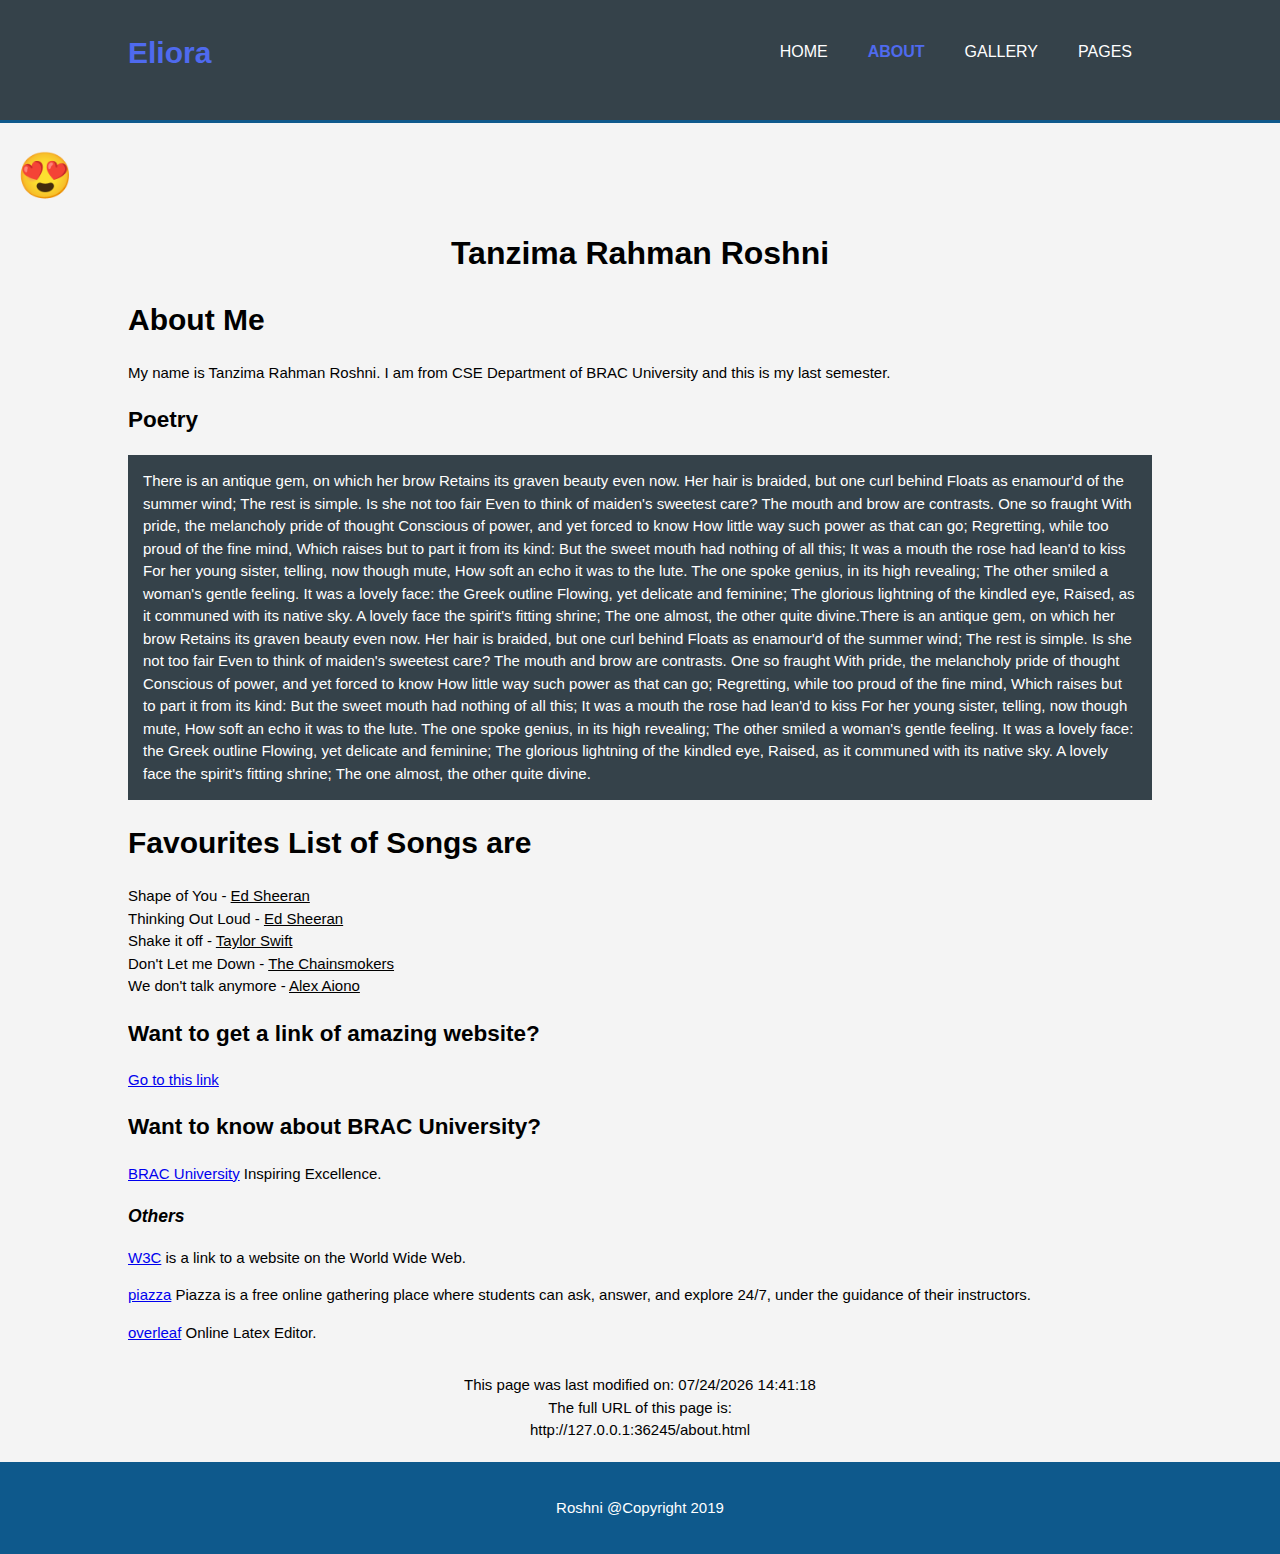
==== about.html @ 027cbe51 "Add files via upload" ====
<!DOCTYPE html>
<html>
  <head>

    <title>Eliora | About</title>
    <link rel="stylesheet" href="./css/style.css">
  </head>
  <body>
    <header>
      <div class="container">
        <div id="branding">
          <h1><span class="highlight">Eliora</span></h1>
        </div>
        <nav>
          <ul>
            <li><a href="index.html">Home</a></li>
            <li class="current"><a href="about.html">About</a></li>
            <li><a href="gallery.html">Gallery</a></li>
            <li><a href="javascriptBasics.htm">PAGES</a></li>

          </ul>
        </nav>
      </div>
    </header>
    <style>
        td:last-child { font-size: 3em; }
        tr:first-child td:last-child { font-size: 1em; }
        th { text-align: right; font-weight: normal;  }
    </style>
    <table>
        <tr>

        <tr>

            <td>&#x1F60D;
        <tr>


    </table>


    <section id="main">
      <div class="container">
<center><b><font size="6">Tanzima Rahman Roshni</font></b></center>
          <h1 class="page-title">About Me</h1>
          <p>
            My name is Tanzima Rahman Roshni. I am from CSE Department of BRAC University and this is my last semester.
          </p>
<h2>Poetry</h2>
          <p class="dark">

            There is an antique gem, on which her brow
            Retains its graven beauty even now.
            Her hair is braided, but one curl behind
            Floats as enamour'd of the summer wind;
            The rest is simple. Is she not too fair
            Even to think of maiden's sweetest care?
            The mouth and brow are contrasts. One so fraught
            With pride, the melancholy pride of thought
            Conscious of power, and yet forced to know
            How little way such power as that can go;
            Regretting, while too proud of the fine mind,
            Which raises but to part it from its kind:
            But the sweet mouth had nothing of all this;
            It was a mouth the rose had lean'd to kiss
            For her young sister, telling, now though mute,
            How soft an echo it was to the lute.
            The one spoke genius, in its high revealing;
            The other smiled a woman's gentle feeling.
            It was a lovely face: the Greek outline
            Flowing, yet delicate and feminine;
            The glorious lightning of the kindled eye,
            Raised, as it communed with its native sky.
            A lovely face the spirit's fitting shrine;
            The one almost, the other quite divine.There is an antique gem, on which her brow
Retains its graven beauty even now.
Her hair is braided, but one curl behind
Floats as enamour'd of the summer wind;
The rest is simple. Is she not too fair
Even to think of maiden's sweetest care?
The mouth and brow are contrasts. One so fraught
With pride, the melancholy pride of thought
Conscious of power, and yet forced to know
How little way such power as that can go;
Regretting, while too proud of the fine mind,
Which raises but to part it from its kind:
But the sweet mouth had nothing of all this;
It was a mouth the rose had lean'd to kiss
For her young sister, telling, now though mute,
How soft an echo it was to the lute.
The one spoke genius, in its high revealing;
The other smiled a woman's gentle feeling.
It was a lovely face: the Greek outline
Flowing, yet delicate and feminine;
The glorious lightning of the kindled eye,
Raised, as it communed with its native sky.
A lovely face the spirit's fitting shrine;
The one almost, the other quite divine.
          </p>
          <section>
            <div>
              <h1><span class="highlight">Favourites List of Songs are</span></h1>


              <ul style="list-style-type:square;">
                <li>Shape of You - <ins>Ed Sheeran</ins></li>
                <li>Thinking Out Loud - <ins>Ed Sheeran</ins></li>
                <li>Shake it off - <ins>Taylor Swift</ins></li>
                <li>Don't Let me Down - <ins>The Chainsmokers</ins></li>
                <li>We don't talk anymore  - <ins>Alex Aiono</ins></li>
              </ul>
            </div>
          </section>

          <h2>Want to get a link of amazing website? </h2>
<p><a href="https://www.w3schools.com/html/">Go to this link</a></p>

<h2>Want to know about BRAC University? </h2>

<p><a href="https://www.bracu.ac.bd/" target="_blank">BRAC University</a> Inspiring Excellence.</p>
<h3> <i> Others </i> </h3>
<p><a href="https://www.w3.org/">W3C</a> is a link to a website on the World Wide Web.</p>
<p><a href="https://www.piazza.com/">piazza</a> Piazza is a free online gathering place where students can ask, answer, and explore 24/7, under the guidance of their instructors. </p>


<p><a href="https://www.overleaf.com/" target="_blank">overleaf</a> Online Latex Editor.</p>
</div>
</section>
<section>
<p>


<div style="text-align: center; margin-bottom: 0px">
                    <script language="Javascript">
                        document.write("This page was last modified on: " + document.lastModified +"");
                    </script>
                </div>
                <div style="text-align: center; margin-bottom: 0px">
                    <script language="Javascript">
                        document.write("The full URL of this page is:<br>" + window.location.href+"");
                    </script>
                </div>

</section>
</p>
  <footer>
          <p>Roshni @Copyright 2019</p>
        </footer>

  </body>
</html>
---- css/style.css ----
body{
  font: 15px/1.5 Arial, Helvetica,sans-serif;
  padding:0;
  margin:0;
  background-color:#f4f4f4;
}

/* Global */
.container{
  width:80%;
  margin:auto;
  overflow:hidden;
}

ul{
  margin:0;
  padding:0;
}


.dark{
  padding:15px;
  background:#35424a;
  color:#ffffff;
  margin-top:10px;
  margin-bottom:10px;
}

/* Header **/
header{
  background:#35424a;
  color:#ffffff;
  padding-top:30px;
  min-height:70px;

  border-bottom:#0E598C 3px solid;
}

header a{
  color:#ffffff;
  text-decoration:none;
  text-transform: uppercase;
  font-size:16px;
}

header li{
  float:left;
  display:inline;
  padding: 0 20px 0 20px;
}

header #branding{
  float:left;
}

header #branding h1{
  margin:0;
}

header nav{
  float:right;
  margin-top:10px;
}

header .highlight, header .current a{
  color:#4F6AEE;
  font-weight:bold;
}
header a:hover{
  color:#cccccc;
  font-weight:bold;
}

/* Showcase */
#showcase{
  min-height:600px;
  padding: inherit;


  text-align:center;
  color:#0C475D;
}

#showcase h1{
  margin-top:100px;
  font-size:55px;
  margin-bottom:10px;
}

#showcase p{
  font-size:20px;
}







footer{
  padding:20px;
  margin-top:20px;
  color:#ffffff;
  background-color:#0E598C;
  text-align: center;
}



  header{
    padding-bottom:20px;
  }

  #showcase h1{
    margin-top:40px;
  }

  # table, th, td {
    border: 1px solid black;
    border-collapse: collapse;
  }
  th, td {
    padding: 15px;
  }
  img {
  display: block;
  margin-left: auto;
  margin-right: auto;
}


/*starts from  here */
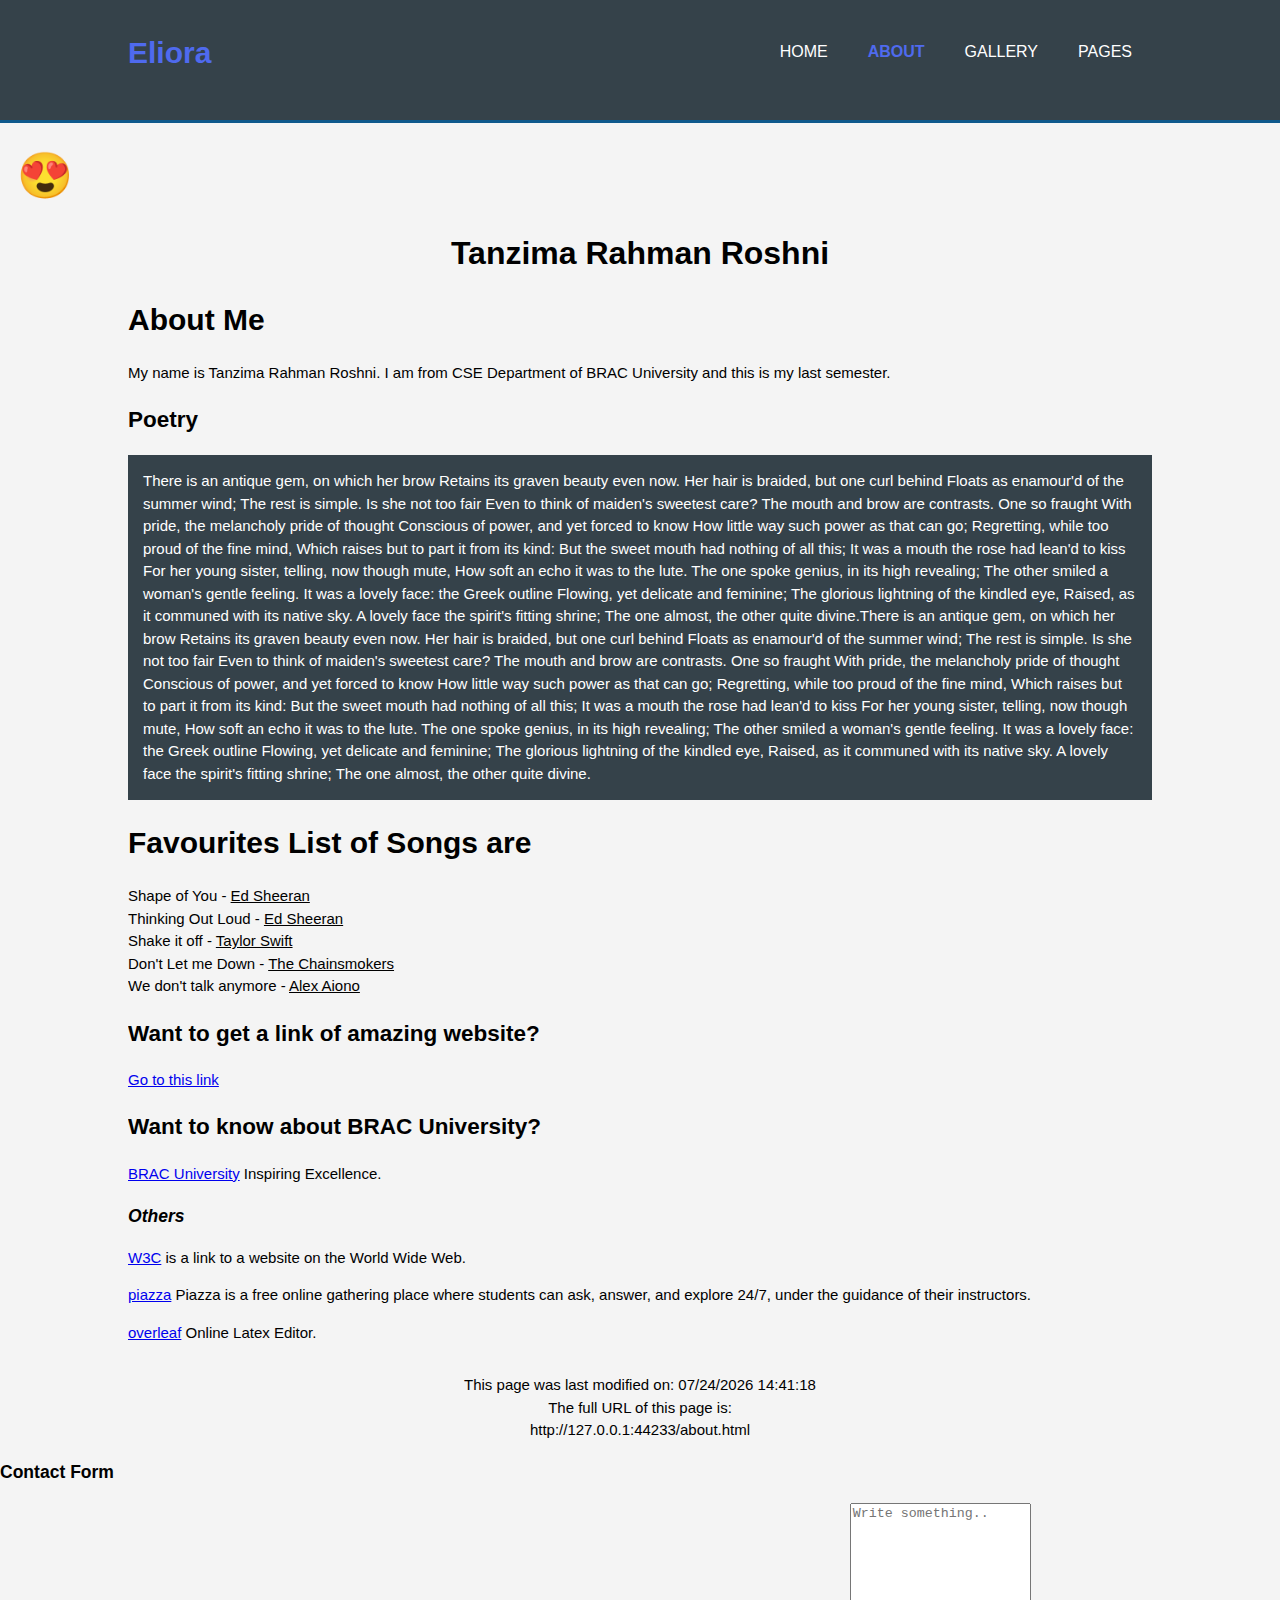
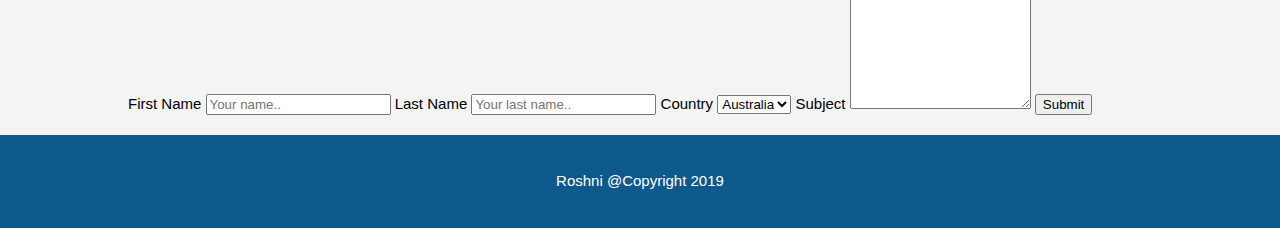
==== commit 6434098c: "Update about.html" ====
--- a/about.html
+++ b/about.html
@@ -143,6 +143,32 @@
 
 </section>
 </p>
+    <h3>Contact Form</h3>
+
+<div class="container">
+  <form action="/action_page.php">
+    <label for="fname">First Name</label>
+    <input type="text" id="fname" name="firstname" placeholder="Your name..">
+
+    <label for="lname">Last Name</label>
+    <input type="text" id="lname" name="lastname" placeholder="Your last name..">
+
+    <label for="country">Country</label>
+    <select id="country" name="country">
+      <option value="australia">Australia</option>
+      <option value="canada">Canada</option>
+      <option value="usa">USA</option>
+    </select>
+
+    <label for="subject">Subject</label>
+    <textarea id="subject" name="subject" placeholder="Write something.." style="height:200px"></textarea>
+
+    <input type="submit" value="Submit">
+  </form>
+</div>
+
+    
+    
   <footer>
           <p>Roshni @Copyright 2019</p>
         </footer>
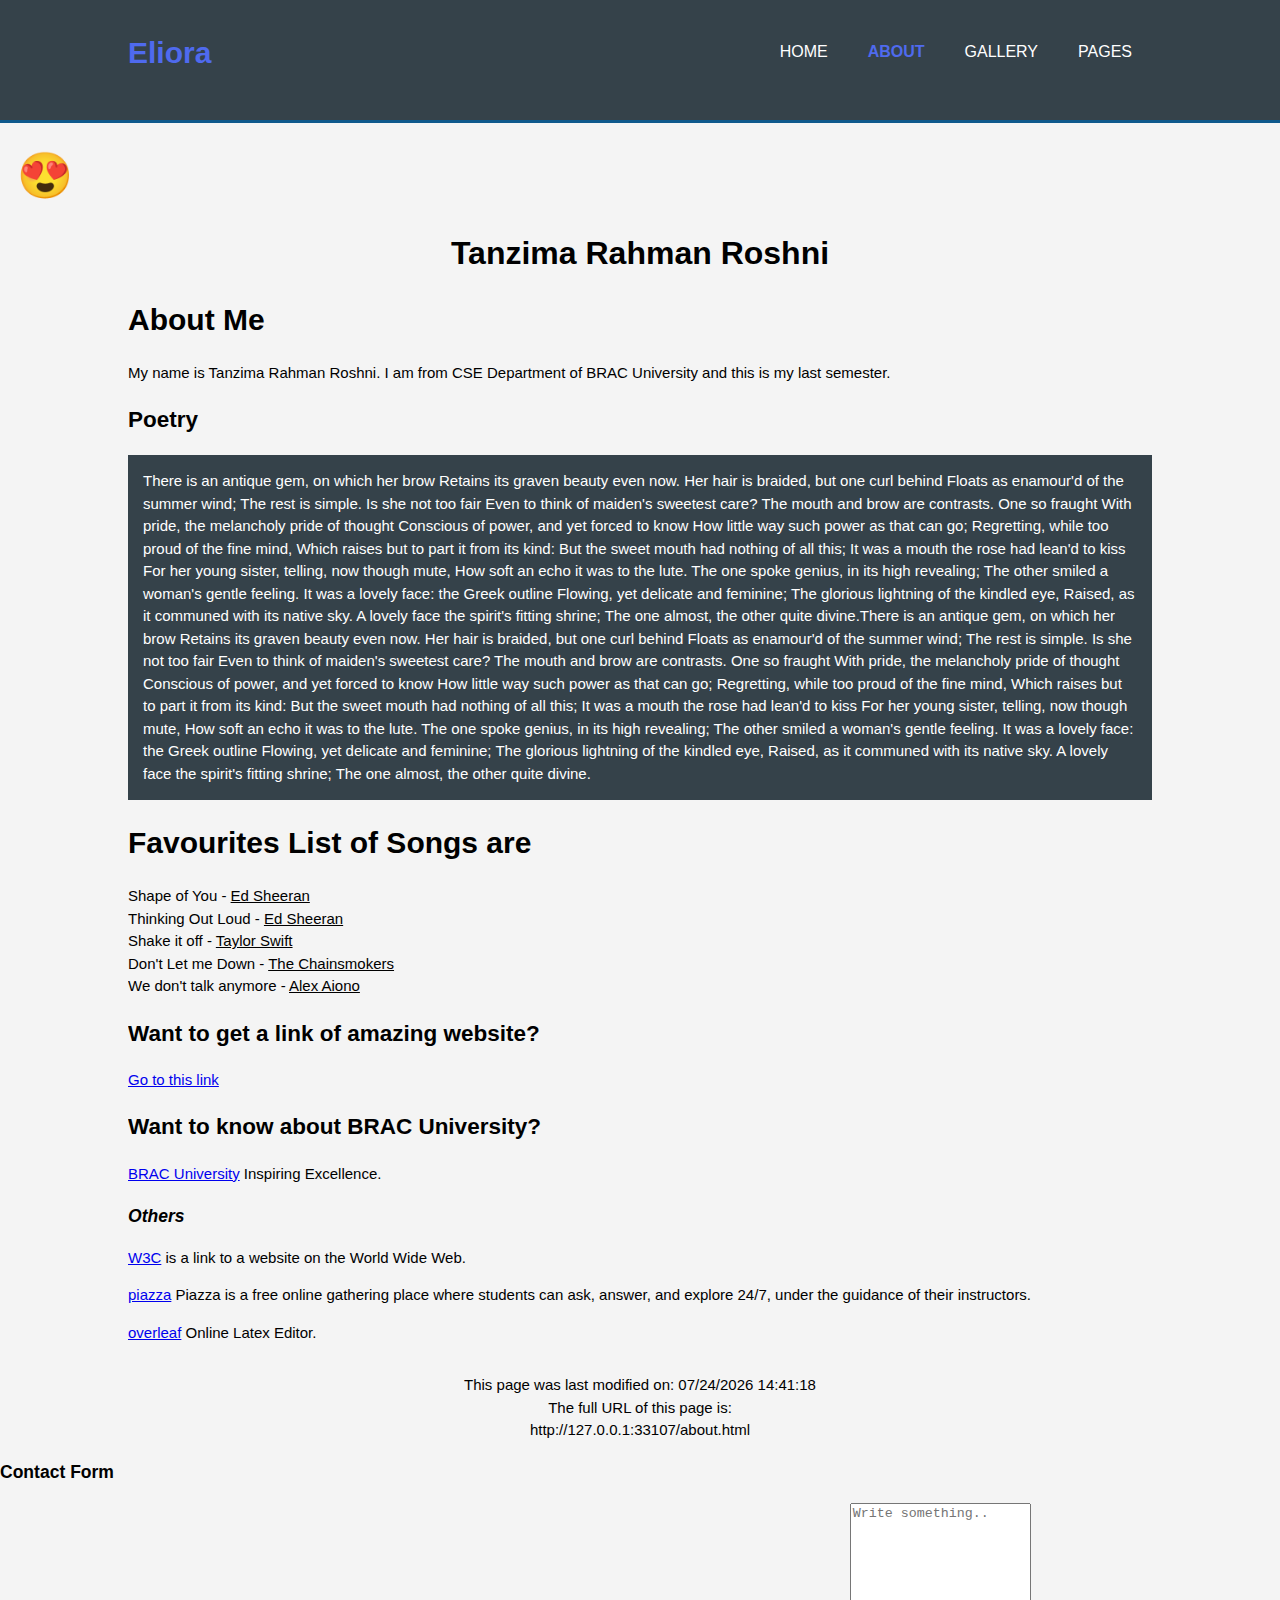
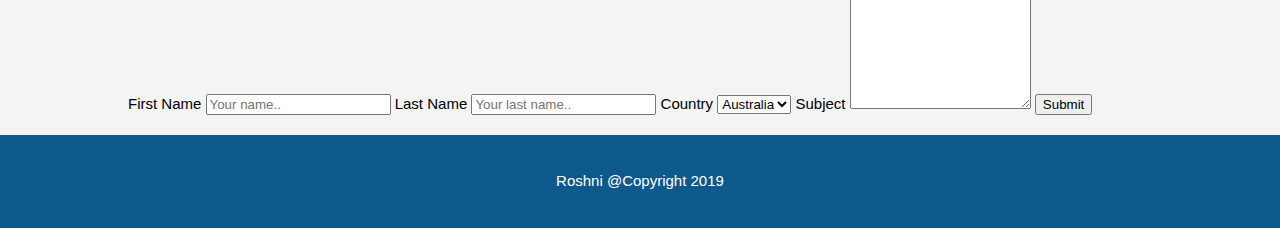
==== commit 7af6d20c: "Update about.html" ====
--- a/about.html
+++ b/about.html
@@ -146,7 +146,8 @@
     <h3>Contact Form</h3>
 
 <div class="container">
-  <form action="/action_page.php">
+<form action="/action_page.php">  
+    <form class="p-4 bg-dark-opaque" method="post" action="https://formspree.io/tanzimarahman13@gmail.com">
     <label for="fname">First Name</label>
     <input type="text" id="fname" name="firstname" placeholder="Your name..">
 
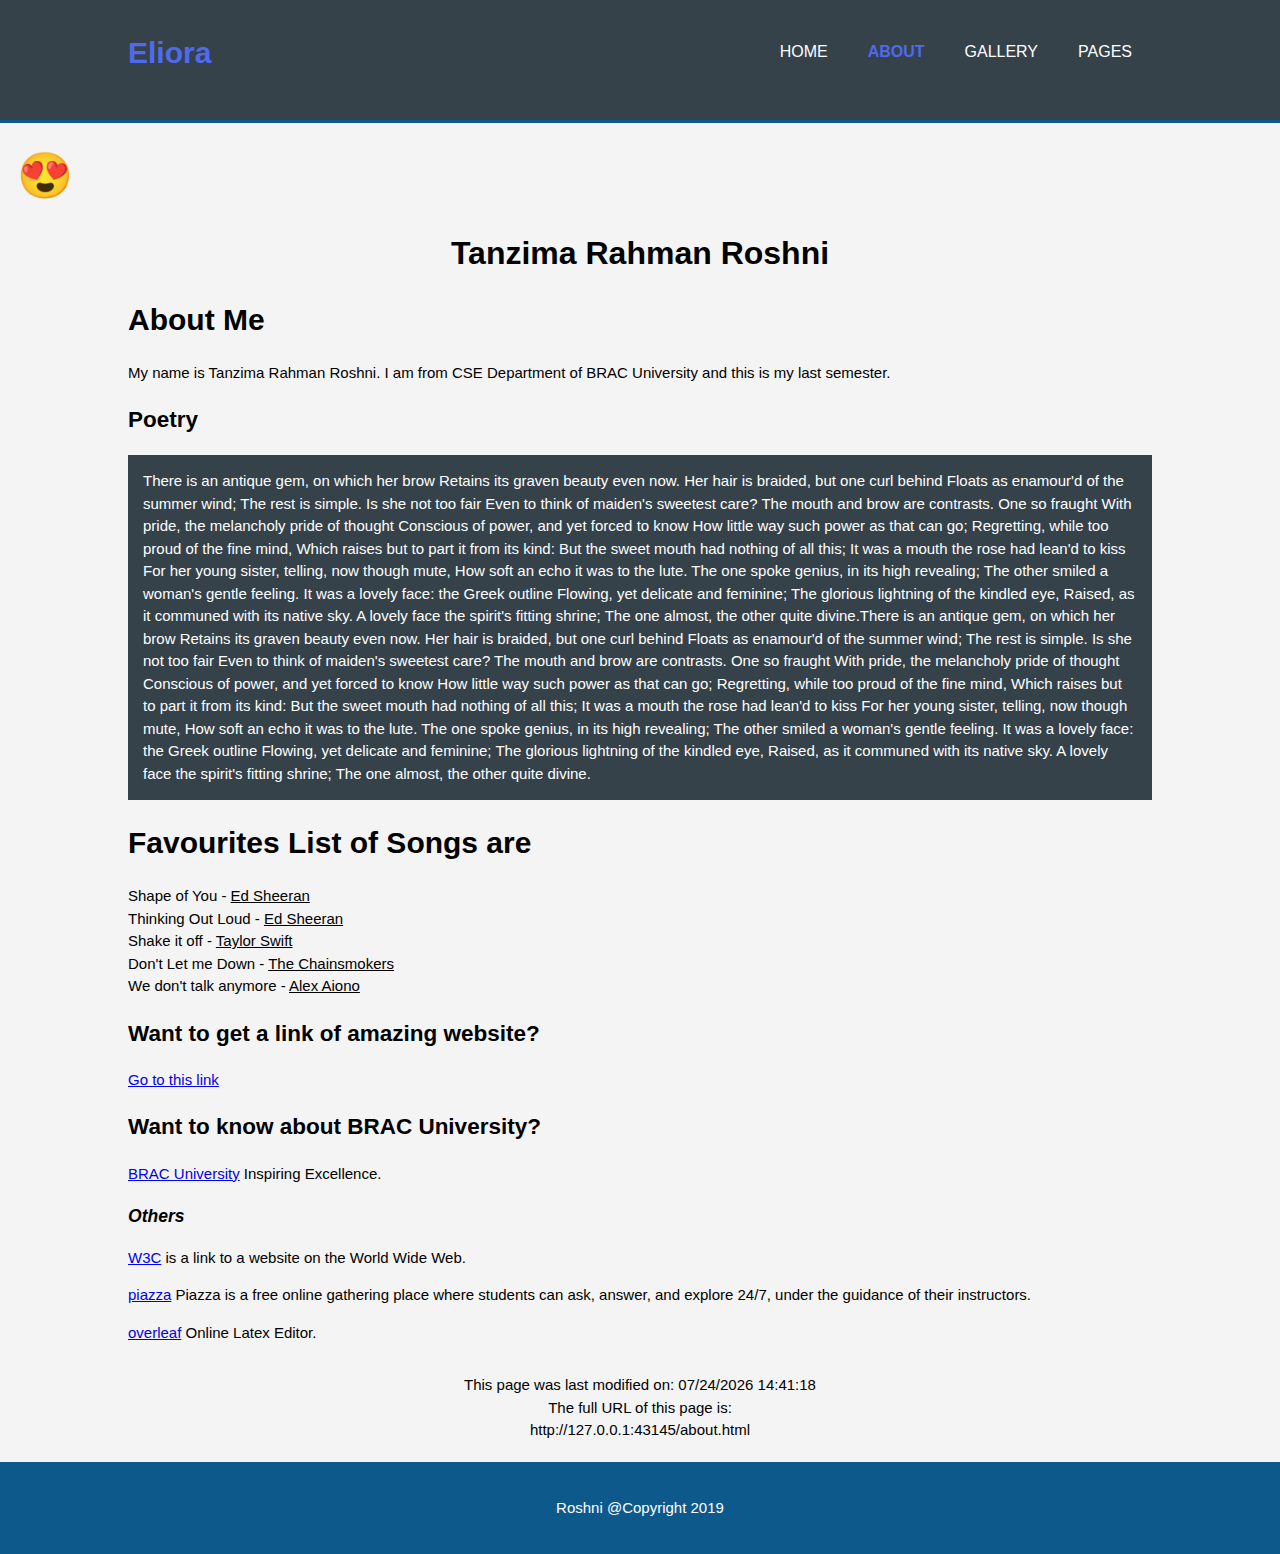
==== commit 22d667ed: "Update about.html" ====
--- a/about.html
+++ b/about.html
@@ -143,31 +143,7 @@
 
 </section>
 </p>
-    <h3>Contact Form</h3>
-
-<div class="container">
-<form action="/action_page.php">  
-    <form class="p-4 bg-dark-opaque" method="post" action="https://formspree.io/tanzimarahman13@gmail.com">
-    <label for="fname">First Name</label>
-    <input type="text" id="fname" name="firstname" placeholder="Your name..">
-
-    <label for="lname">Last Name</label>
-    <input type="text" id="lname" name="lastname" placeholder="Your last name..">
-
-    <label for="country">Country</label>
-    <select id="country" name="country">
-      <option value="australia">Australia</option>
-      <option value="canada">Canada</option>
-      <option value="usa">USA</option>
-    </select>
-
-    <label for="subject">Subject</label>
-    <textarea id="subject" name="subject" placeholder="Write something.." style="height:200px"></textarea>
-
-    <input type="submit" value="Submit">
-  </form>
-</div>
-
+   
     
     
   <footer>
